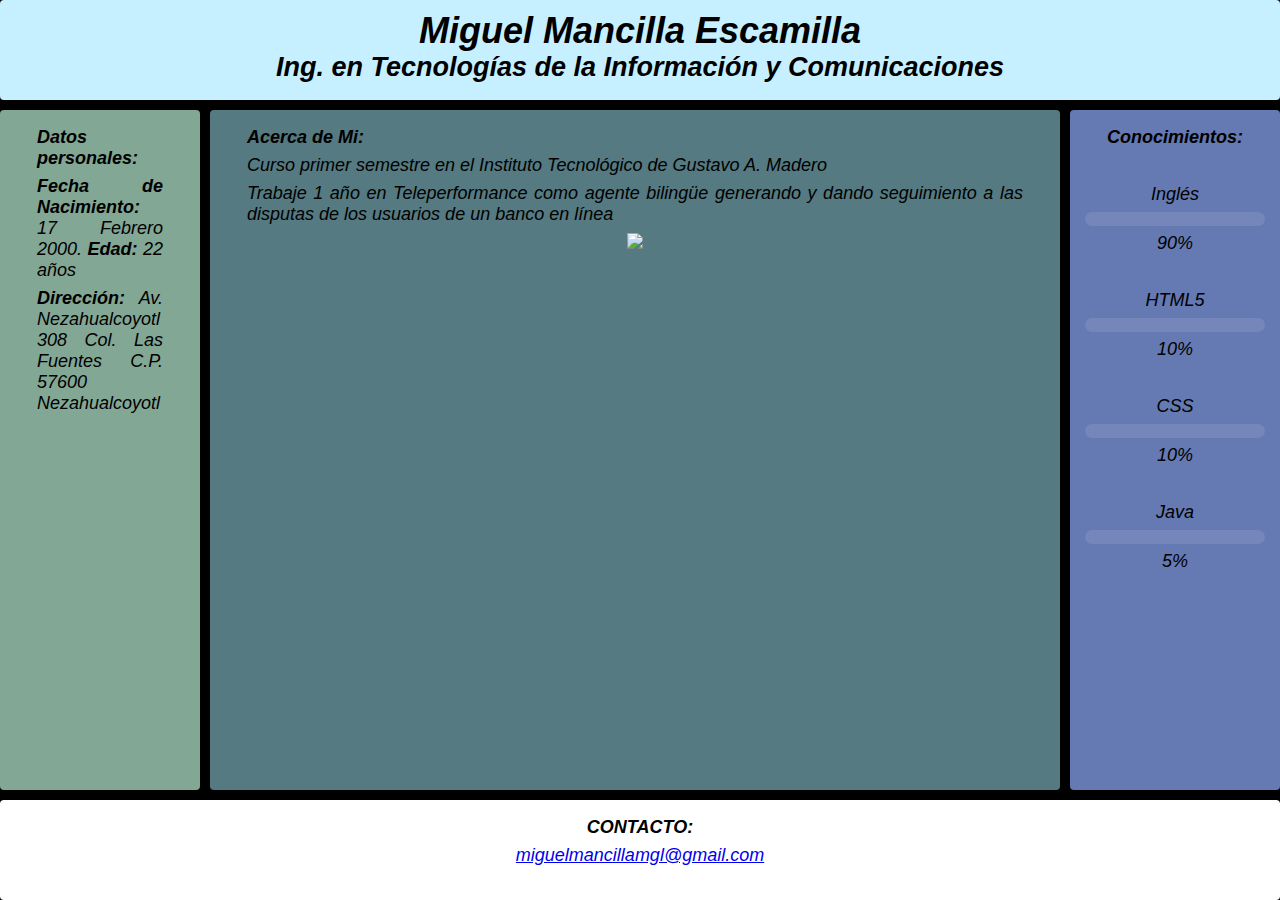
==== index.html @ 9dd541cd "Rename container.html to index.html" ====
<!DOCTYPE html>
<html lang="en">
<head>
    <meta charset="UTF-8">
    <meta http-equiv="X-UA-Compatible" content="IE=edge">
    <meta name="viewport" content="width=device-width, initial-scale=1.0">
    <title>GridContainer</title>
    <link rel="stylesheet" href="container.css">
</head>

<body class="grid-container">

    <header class="header">
        <h1>Miguel Mancilla Escamilla</h1>
        <h2>Ing. en Tecnologías de la Información y Comunicaciones</h2>
    </header>

    <nav class="navbar">
        <p><b>Datos personales:</b></p>
        <p><b>Fecha de Nacimiento:</b> 17 Febrero 2000.<b> Edad:</b> 22 años</p>
        <p><b>Dirección:</b> Av. Nezahualcoyotl 308 Col. Las Fuentes C.P. 57600 Nezahualcoyotl<p>
    </nav>

    <aside class="sidebar">
        <p><b>Conocimientos:</b></p><br>

        <p>Inglés</p>
            <div class="progress">
                <span class="progress-value"></span>
            </div>
        <p>90%</p><br>

        <p>HTML5</p>
            <div class="progress2">
                <span class="progress-value2"></span>
            </div>
        <p>10%</p><br>

        <p>CSS</p>
            <div class="progress3">
                <span class="progress-value3"></span>
            </div>
        <p>10%</p><br>

        <p>Java</p>
            <div class="progress4">
                <span class="progress-value4"></span>
            </div>
        <p>5%</p><br>
    </aside>

    <article class="main">
        <p><b>Acerca de Mi:</b></p>
        <p>Curso primer semestre en el Instituto Tecnológico de Gustavo A. Madero</p>
        <p>Trabaje 1 año en Teleperformance como agente bilingüe generando y dando seguimiento a las disputas de los usuarios de un banco en línea</p>

        <div align="center"><img src="imag/1.jpg"></div>
    </article>

    <footer class="footer">
        <p><b>CONTACTO:</b></p>
        <p>
            <a href="mailto: miguelmancillamgl@gmail.com">miguelmancillamgl@gmail.com</a>
        </p>
    </footer>

</body>
</html>
---- container.css ----
* {
    box-sizing: border-box;
    margin: 0%;
    padding: 0%;
}

html {
    height: 100%;
}

body {
    font-family: Arial, Helvetica, sans-serif;
    font-size: 1.2rem;
    min-height: 100%;
}

.grid-container>* {
    box-shadow: -1px, 1px, 7px, 0px, rgba(0, 0, 0, 0.7);
    border-radius: 4px;
    padding: 10px;
}

.grid-container {
    display: grid;
    gap: 10px;
    background: #000;
    grid-template-areas: "header"
    "navbar"
    "main"
    "sidebar"
    "footer";
}

@media (min-width: 400px) {
    .grid-container {
        grid-template:
        "header header" 100px "navbar navbar" 50px
        "sidebar main" 100px/
        200px auto;
    }
}  
@media  (min-width: 600px) {
    .grid-container {
        grid-template: 
        "header header"
        "navbar navbar"
        "sidebar main"
        "footer footer";
    }
}

@media (min-width: 900px) {
    .grid-container {
        grid-template: 
        "header header header" 100px
        "navbar main sidebar" auto
        "footer footer footer" 100px/
        200px auto;
    }
}

.header {
    grid-area: header;
    background-color: rgb(198, 239, 255);
    font-size: 18px;
    font-style: italic;
    text-align: center;
}

.navbar {
    grid-area: navbar;
    background-color: rgb(131, 167, 149);
    text-align: justify;
}

.main {
    grid-area: main;
    background-color: rgb(85, 122, 129);
    text-align: justify;
    
}

.sidebar {
    grid-area: sidebar;
    background-color: rgb(101, 121, 179);
    text-align: center;
}

.footer {
    grid-area: footer;
    background-color: rgb(255, 255, 255);
    text-align: center;
}

p {
    font-size: 18px;
    font-style: italic;
    margin-left: 27px;
    margin-right: 27px;
    margin-top: 7px;
    margin-bottom: 7px;
}

.progress {
    background: rgba(255,255,255,0.1);
    justify-content: flex-start;
    border-radius: 100px;
    position: relative;
    padding: 0 5px;
    display: flex;
    height: 14px;
    width: 180px;
    margin: 0 auto
}

.progress-value {
    animation: load 3s normal forwards;
    box-shadow: 0 10px 40px -10px #fff;
    border-radius: 100px;
    background: #fff;
    height: 12px;
    width: 1;
}
  
@keyframes load {
    0% { width: 0; }
    100% { width: 90%; }
}

.progress2 {
    background: rgba(255,255,255,0.1);
    justify-content: flex-start;
    border-radius: 100px;
    position: relative;
    padding: 0 5px;
    display: flex;
    height: 14px;
    width: 180px;
    margin: 0 auto
}
  
.progress-value2 {
    animation: play 2s normal forwards;
    box-shadow: 0 10px 40px -10px #fff;
    border-radius: 100px;
    background: #fff;
    height: 12px;
    width: 1;
}
@keyframes play {
    0% { width: 0; }
    100% { width: 15%; }
}

.progress3 {
    background: rgba(255,255,255,0.1);
    justify-content: flex-start;
    border-radius: 100px;
    position: relative;
    padding: 0 5px;
    display: flex;
    height: 14px;
    width: 180px;
    margin: 0 auto
}
  
.progress-value3 {
    animation: bar 2s normal forwards;
    box-shadow: 0 10px 40px -10px #fff;
    border-radius: 100px;
    background: #fff;
    height: 12px;
    width: 1;
}
@keyframes  bar {
    0% { width: 0; }
    100% { width: 15%; }
}

.progress4 {
    background: rgba(255,255,255,0.1);
    justify-content: flex-start;
    border-radius: 100px;
    position: relative;
    padding: 0 5px;
    display: flex;
    height: 14px;
    width: 180px;
    margin: 0 auto
}
  
.progress-value4 {
    animation: barr 2s normal forwards;
    box-shadow: 0 10px 40px -10px #fff;
    border-radius: 100px;
    background: #fff;
    height: 12px;
    width: 1;
}
@keyframes  barr {
    0% { width: 0; }
    100% { width: 5%; }
}
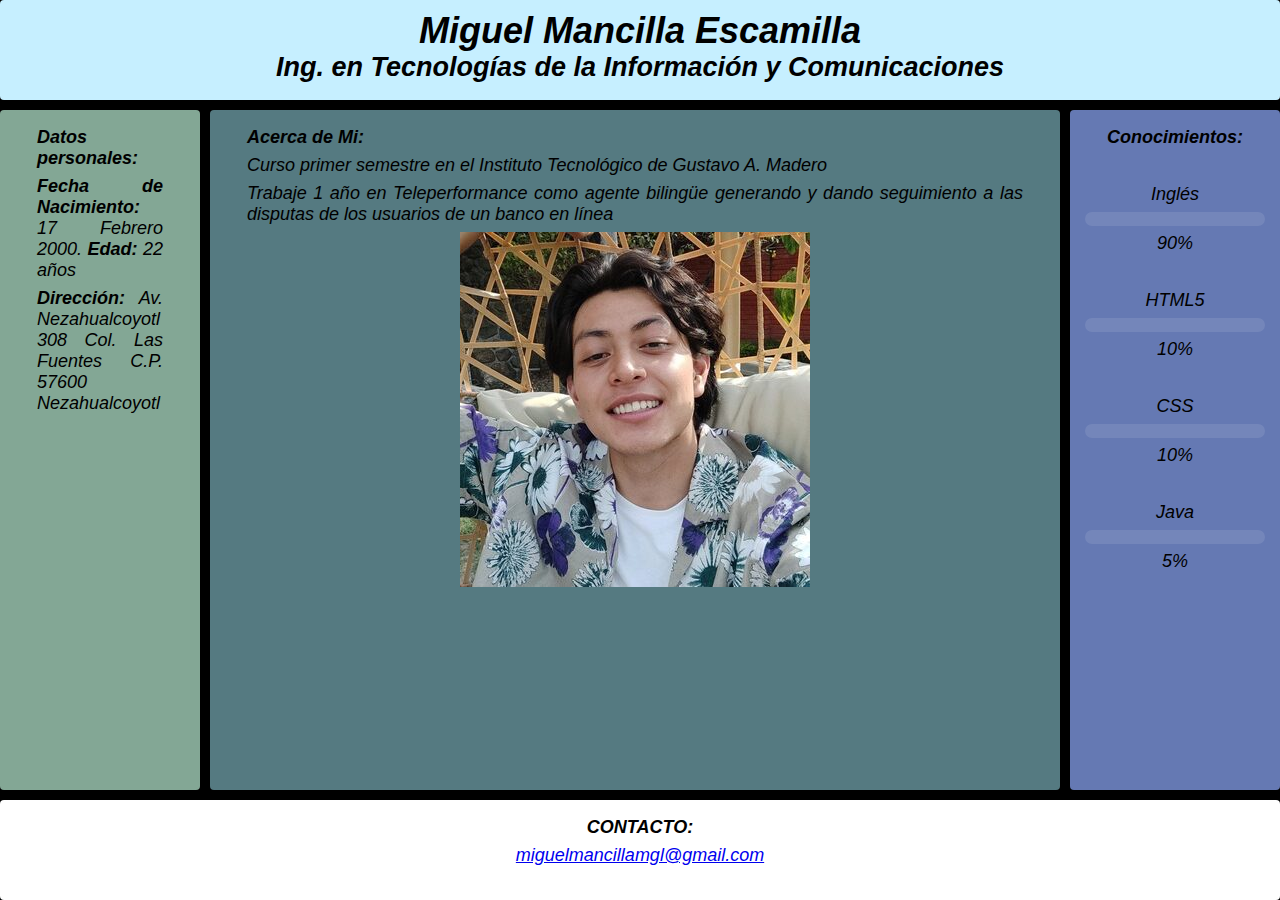
==== commit 39c3a559: "Update index.html" ====
--- a/index.html
+++ b/index.html
@@ -54,7 +54,7 @@
         <p>Curso primer semestre en el Instituto Tecnológico de Gustavo A. Madero</p>
         <p>Trabaje 1 año en Teleperformance como agente bilingüe generando y dando seguimiento a las disputas de los usuarios de un banco en línea</p>
 
-        <div align="center"><img src="imag/1.jpg"></div>
+        <div align="center"><img src="1.jpg"></div>
     </article>
 
     <footer class="footer">
